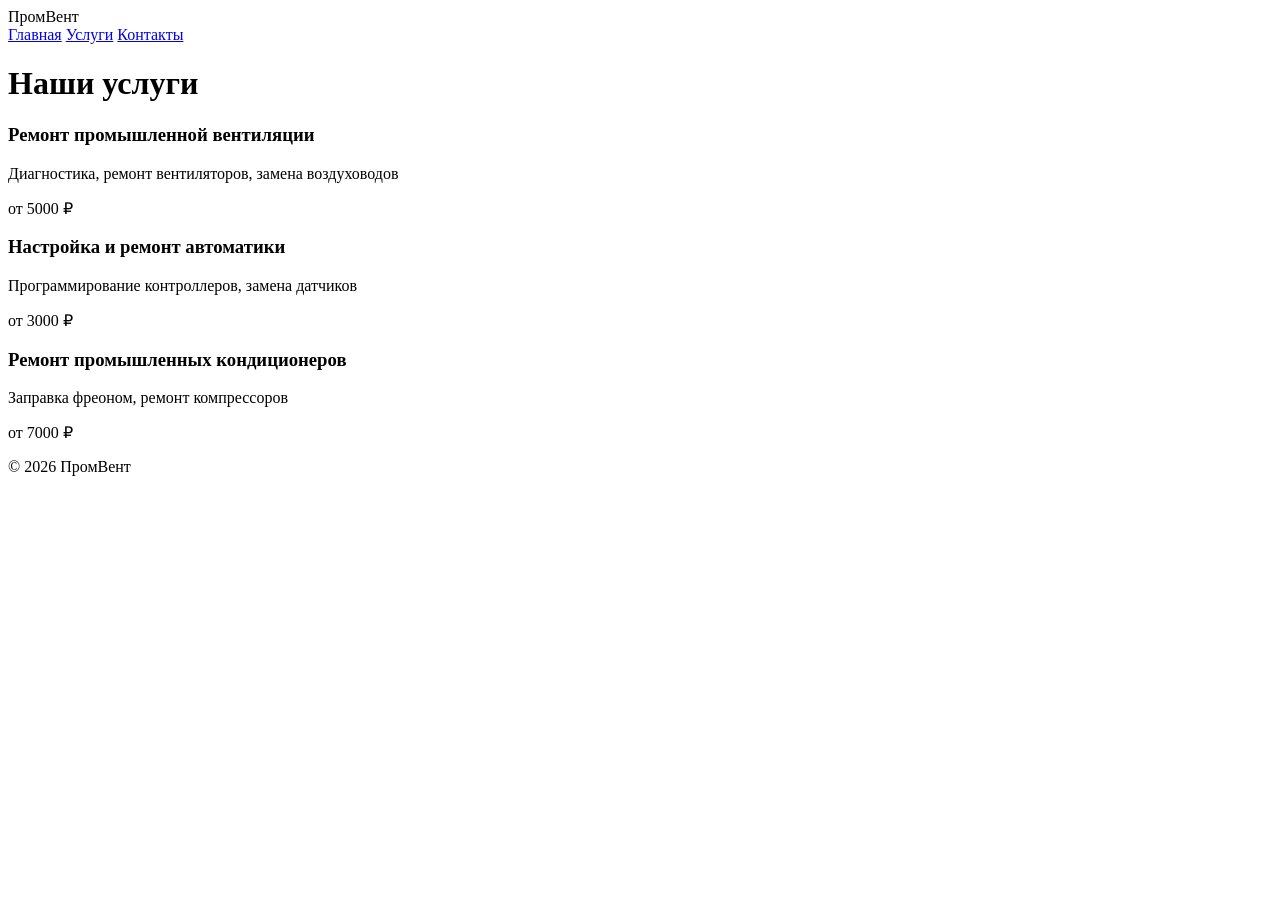
==== services.html @ 04941f1b "feat: сверстать страницу услуг с карточками" ====
<!DOCTYPE html>
<html lang="ru">
<head>
    <meta charset="UTF-8">
    <meta name="viewport" content="width=device-width, initial-scale=1.0">
    <title>Услуги - ПромВент</title>
    <link rel="stylesheet" href="services.css">
</head>
<body>
    <header>
        <div class="logo">ПромВент</div>
        <nav>
            <a href="index.html">Главная</a>
            <a href="services.html">Услуги</a>
            <a href="contacts.html">Контакты</a>
        </nav>
    </header>

    <main>
        <h1>Наши услуги</h1>
        <div class="flex-container">
            <div class="card">
                <h3>Ремонт промышленной вентиляции</h3>
                <p>Диагностика, ремонт вентиляторов, замена воздуховодов</p>
                <span class="price">от 5000 ₽</span>
            </div>
            <div class="card">
                <h3>Настройка и ремонт автоматики</h3>
                <p>Программирование контроллеров, замена датчиков</p>
                <span class="price">от 3000 ₽</span>
            </div>
            <div class="card">
                <h3>Ремонт промышленных кондиционеров</h3>
                <p>Заправка фреоном, ремонт компрессоров</p>
                <span class="price">от 7000 ₽</span>
            </div>
        </div>
    </main>

    <footer>
        <p>&copy; 2026 ПромВент</p>
    </footer>
</body>
</html>
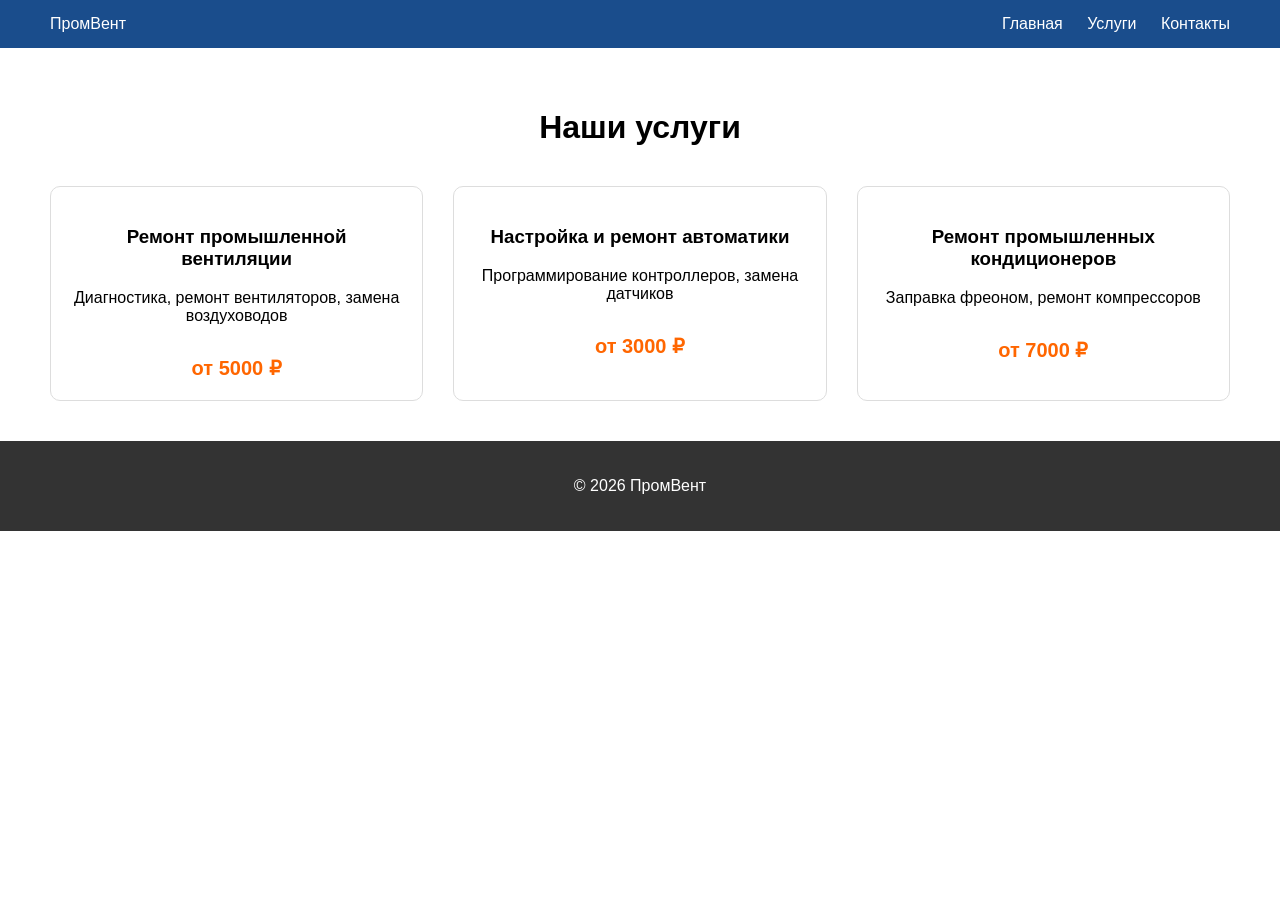
==== commit 3d04aefe: "style: переименовать flex-container в services-grid (по замечанию ревью)" ====
--- a/services.html
+++ b/services.html
@@ -18,7 +18,7 @@
 
     <main>
         <h1>Наши услуги</h1>
-        <div class="flex-container">
+        <div class="services-grid">
             <div class="card">
                 <h3>Ремонт промышленной вентиляции</h3>
                 <p>Диагностика, ремонт вентиляторов, замена воздуховодов</p>
--- a/services.css
+++ b/services.css
@@ -0,0 +1,91 @@
+/* CSS-переменные для цветов */
+:root {
+    --primary-blue: #1a4d8c;
+    --primary-orange: #ff6600;
+    --dark-gray: #333;
+    --light-gray: #ddd;
+}
+
+/* Стили для страницы услуг */
+body {
+    font-family: Arial, sans-serif;
+    margin: 0;
+    padding: 0;
+}
+
+header {
+    background: var(--primary-blue);
+    color: white;
+    padding: 15px 50px;
+    display: flex;
+    justify-content: space-between;
+}
+
+header nav a {
+    color: white;
+    text-decoration: none;
+    margin-left: 20px;
+}
+
+main {
+    padding: 40px 50px;
+}
+
+h1 {
+    text-align: center;
+    margin-bottom: 40px;
+}
+
+/* Исправлено: переименован класс и заменён flex на grid */
+.services-grid {
+    display: grid;
+    grid-template-columns: repeat(auto-fit, minmax(280px, 1fr));
+    gap: 30px;
+}
+
+.card {
+    border: 1px solid var(--light-gray);
+    border-radius: 10px;
+    padding: 20px;
+    text-align: center;
+}
+
+.card:hover {
+    box-shadow: 0 0 15px rgba(0,0,0,0.1);
+}
+
+.price {
+    display: inline-block;
+    margin-top: 15px;
+    font-size: 20px;
+    font-weight: bold;
+    color: var(--primary-orange);
+}
+
+footer {
+    background: var(--dark-gray);
+    color: white;
+    text-align: center;
+    padding: 20px;
+}
+
+/* Адаптивность для мобильных устройств */
+@media (max-width: 768px) {
+    .services-grid {
+        grid-template-columns: 1fr;
+    }
+    
+    header {
+        flex-direction: column;
+        text-align: center;
+    }
+    
+    header nav a {
+        display: inline-block;
+        margin: 10px 10px 0 0;
+    }
+    
+    main {
+        padding: 20px;
+    }
+}
